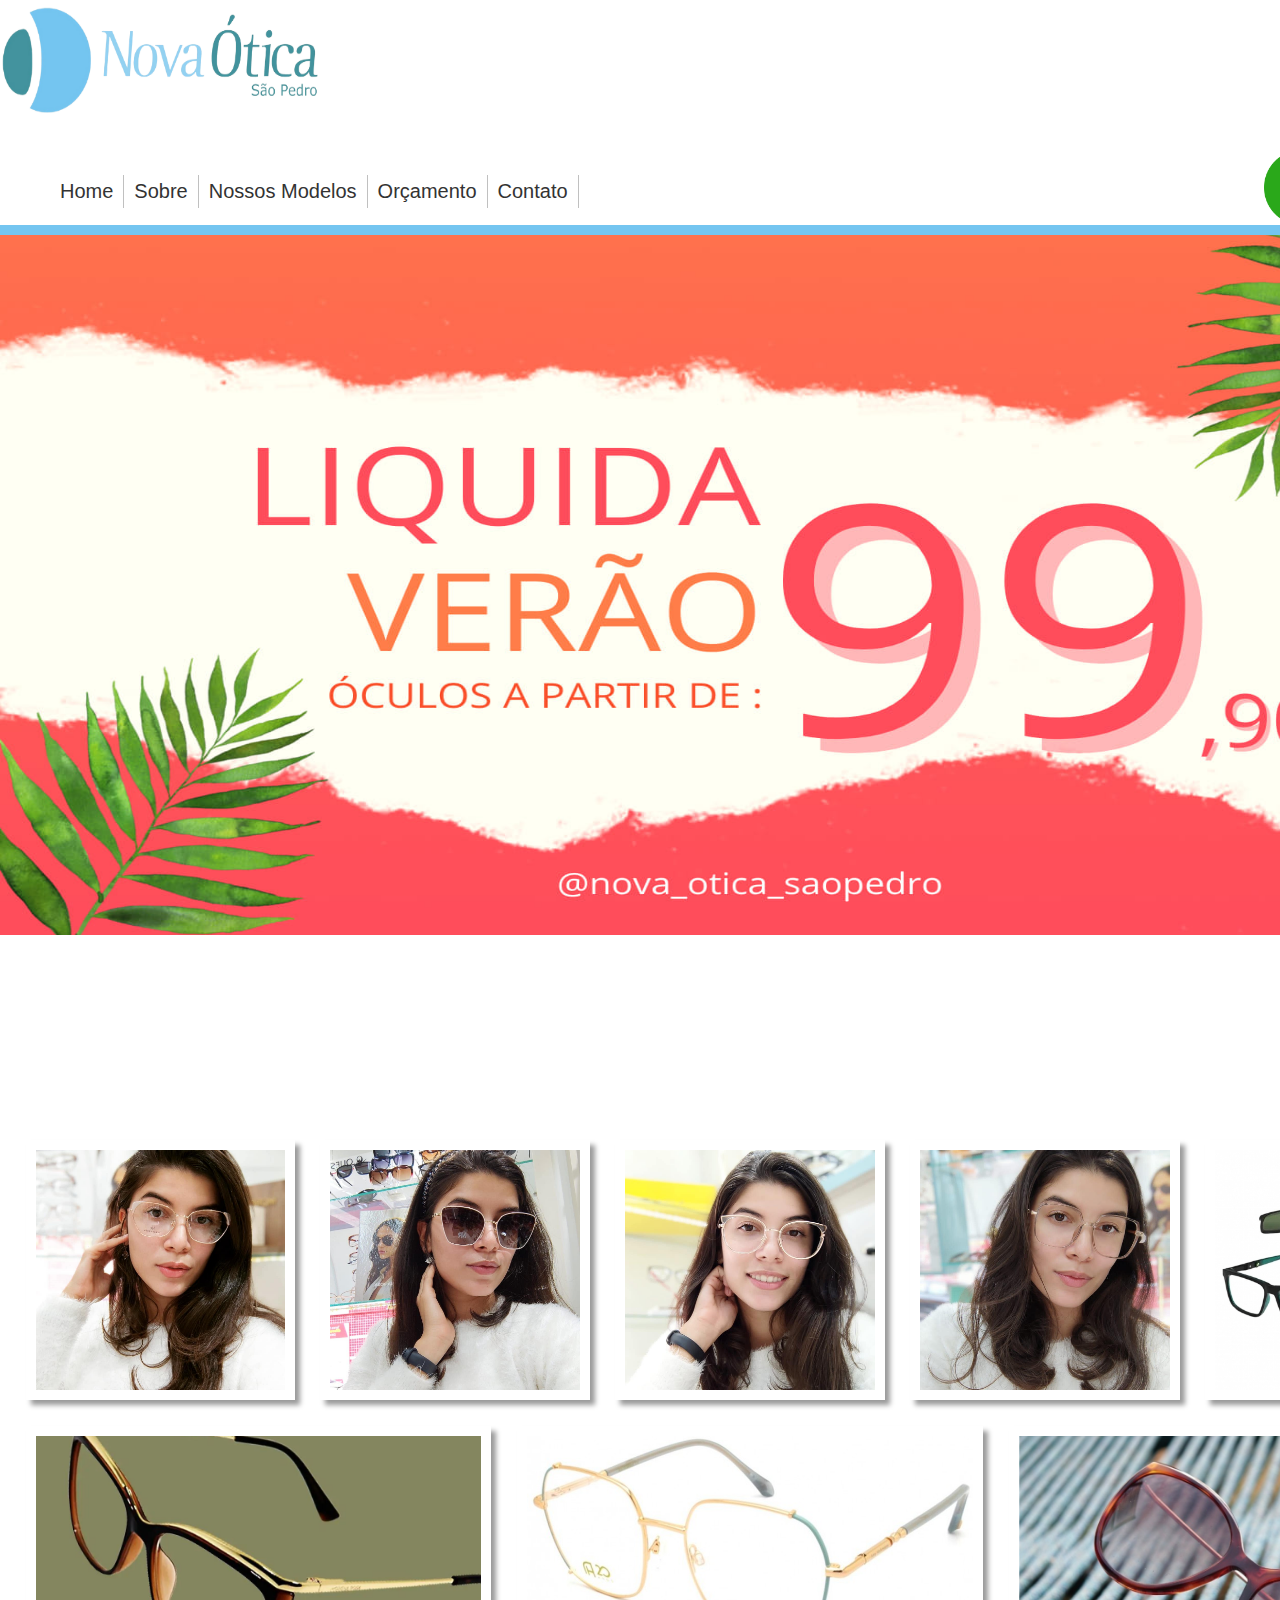
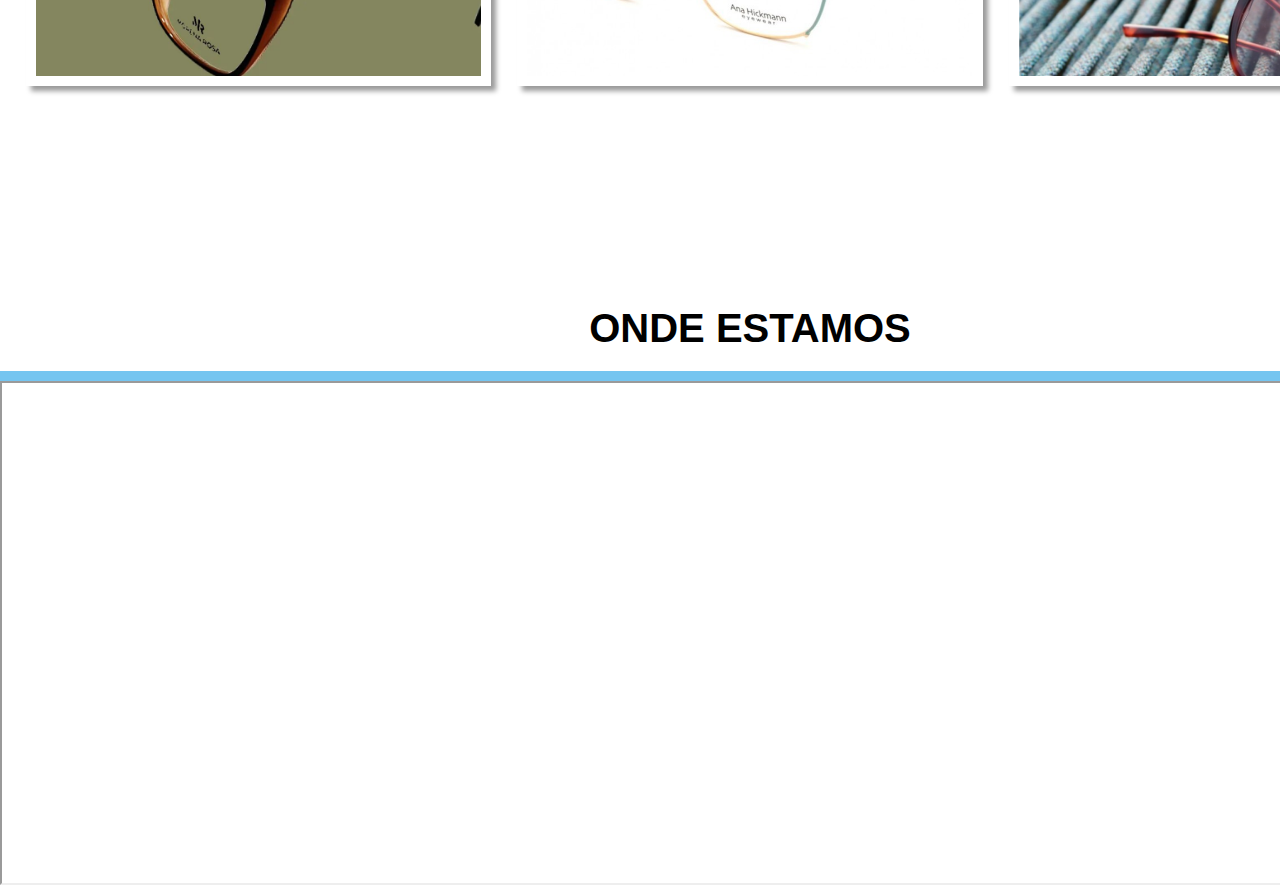
==== index.html @ 9bb89565 "first commit" ====
<!DOCTYPE html>
<html lang="pt-br">
  <head>
    <meta charset="UTF-8" />
    <title>Nova Ótica</title>

    <link rel="stylesheet" type="text/css" href="estilo.css" />
  </head>
  <body>
    <div class="container">
      <header>
        
          <div class="btn_social"
            href="https://pt-br.facebook.com/novaoticasaopedro/"
            target="_blank"
          /><img src="whatsapp.png" width="75px" /></>
          <a
            href="https://www.instagram.com/nova_otica_saopedro/"
            target="_blank"
          /><img src="instagram.png" width="75px" /></a>
          <a
            href="https://pt-br.facebook.com/novaoticasaopedro/"
            target="_blank"
          /><img src="facebook.png" width="75px" /></a>
        </div>
        <nav>
          <img src="logo1.png" width="320" height="120" id="logo" />
          <ul class="menu">
            <li><a href="#">Home</a></li>
            <li><a href="sobre.html">Sobre</a></li>
            <li>
              <a href="#">Nossos Modelos</a>
            </li>
            <li><a href="#">Orçamento</a></li>
            <li><a href="#">Contato</a></li>
          </ul>
        </nav>
      </header>
      <main>
        <div class="banner">
          <img src="bannerverao.jpg" width="100%" height="700px" alt="descontos de verão"
        </div>
        <div class="gallery-container">
          <a href="#" class="gallery-items">
            <img src="imagem1.jpg" onmouseover="document.imagem1.src='imagem1.jpg'" onmouseout="document.imagem1.src='imagem5.jpg'"name="imagem1" alt="modelos" />
          </a>
          <a href="#" class="gallery-items">
            <img src="imagem2.jpg" onmouseover="document.imagem2.src='imagem2.jpg'" onmouseout="document.imagem2.src='imagem6.jpg'"name="imagem2" alt="modelos" />
          </a>
          <a href="#" class="gallery-items">
            <img src="imagem3.jpg" onmouseover="document.imagem3.src='imagem3.jpg'" onmouseout="document.imagem3.src='imagem7.jpg'"name="imagem3" alt="modelos" />
          </a>
          <a href="#" class="gallery-items">
            <img src="imagem4.jpg" onmouseover="document.imagem4.src='imagem4.jpg'" onmouseout="document.imagem4.src='imagem8.jpg'"name="imagem4" alt="modelos" />
          </a>
          <a href="#" class="gallery-items">
            <img src="imagem5.jpg" onmouseover="document.imagem5.src='imagem5.jpg'" onmouseout="document.imagem5.src='imagem1.jpg'"name="imagem5"alt="modelos" />
          </a>
          <a href="#" class="gallery-items">
            <img src="imagem6.jpg"onmouseover="document.imagem6.src='imagem6.jpg'" onmouseout="document.imagem6.src='imagem2.jpg'"name="imagem6" alt="modelos" />
          </a>
          <a href="#" class="gallery-items">
            <img src="imagem7.jpg"onmouseover="document.imagem7.src='imagem7.jpg'" onmouseout="document.imagem7.src='imagem3.jpg'"name="imagem7" alt="modelos" />
          </a>
          <a href="#" class="gallery-items">
            <img src="imagem8.jpg" onmouseover="document.imagem8.src='imagem8.jpg'" onmouseout="document.imagem8.src='imagem4.jpg'"name="imagem8" alt="modelos" />
          </a>
        </div>
      </main>
      <aside>
        <div class="map-responsive">
          <h1>Onde estamos</h1>
          <iframe
            src="https://www.google.com/maps/embed?pb=!1m18!1m12!1m3!1d460.5936714179739!2d-47.90774184138287!3d-22.551059458139413!2m3!1f0!2f0!3f0!3m2!1i1024!2i768!4f13.1!3m3!1m2!1s0x94c7baa74f47e98d%3A0xdea69778922b881!2sNova%20Otica%20Sao%20Pedro!5e0!3m2!1spt-BR!2sbr!4v1670103702779!5m2!1spt-BR!2sbr"
          ></iframe>
        </div>
      </aside>
    </div>
  </body>
</html>
---- estilo.css ----
* {
  margin: 0;
  padding: 0;
}

body {
  font-family: arial, helvetica, sans-serif;
  font-size: 20px;
}
html {
  min-height: 100%;
}
.menu {
  list-style: none;
  border-bottom: 10px solid #74c5f0;
  float: center;
  float: top;
  padding: 50px;
}

.menu li {
  position: relative;
  float: left;
  border-right: 1px solid #c0c0c0;
}

.menu li a {
  color: #333;
  text-decoration: none;
  padding: 5px 10px;
  display: block;
}

.menu li a:hover {
  background: #333;
  color: #fff;
  -moz-box-shadow: 0 3px 10px 0 #ccc;
  -webkit-box-shadow: 0 3px 10px 0 #ccc;
  text-shadow: 0px 0px 5px #fff;
}

.menu li ul {
  position: absolute;
  top: 25px;
  left: 0;
  background-color: #fff;
  display: none;
}

.menu li:hover ul,
.menu li.over ul {
  display: block;
}

.menu li ul li {
  border: 1px solid #c0c0c0;
  display: block;
  width: 150px;
}

.gallery-container {
  display: flex;
  flex-wrap: wrap;
  justify-content: space-evenly;
  gap: 2vw;
  padding: 200px 2vw;
}
.gallery-items {
  width: 240px;
  height: 240px;
  border: 10px solid #fff;
  box-shadow: 5px 5px 5px #0006;
  flex-grow: 1;
  transition: transform 0.5s linear;
}
.gallery-items img {
  width: 100%;
  height: 100%;
  object-fit: cover;
}

.gallery-items:hover {
  transform: scale(1.3);
}

.map-responsive iframe {
  width: 100%;
  height: 500px;
  border: #75c5f0, 80%, 70%);
}

.container {
  width: 1500px;
  /*margin-left: 150px;
  margin-right: 150px;*/
  position: relative;
  margin: 0 auto;
}

.texto {
  text-align: left;
  font-size: 20px;
}

h2 {
  font-size: 20px;
  margin-bottom: 10px;
  margin-top: 10px;
}

.btn_social {
  position: absolute;
  top: 150px;
  right: 0px;
}

.map-responsive h1 {
  text-align: center;
  padding: 20px;
  border-bottom: 10px solid #75c5f0;
  text-transform: uppercase;
}
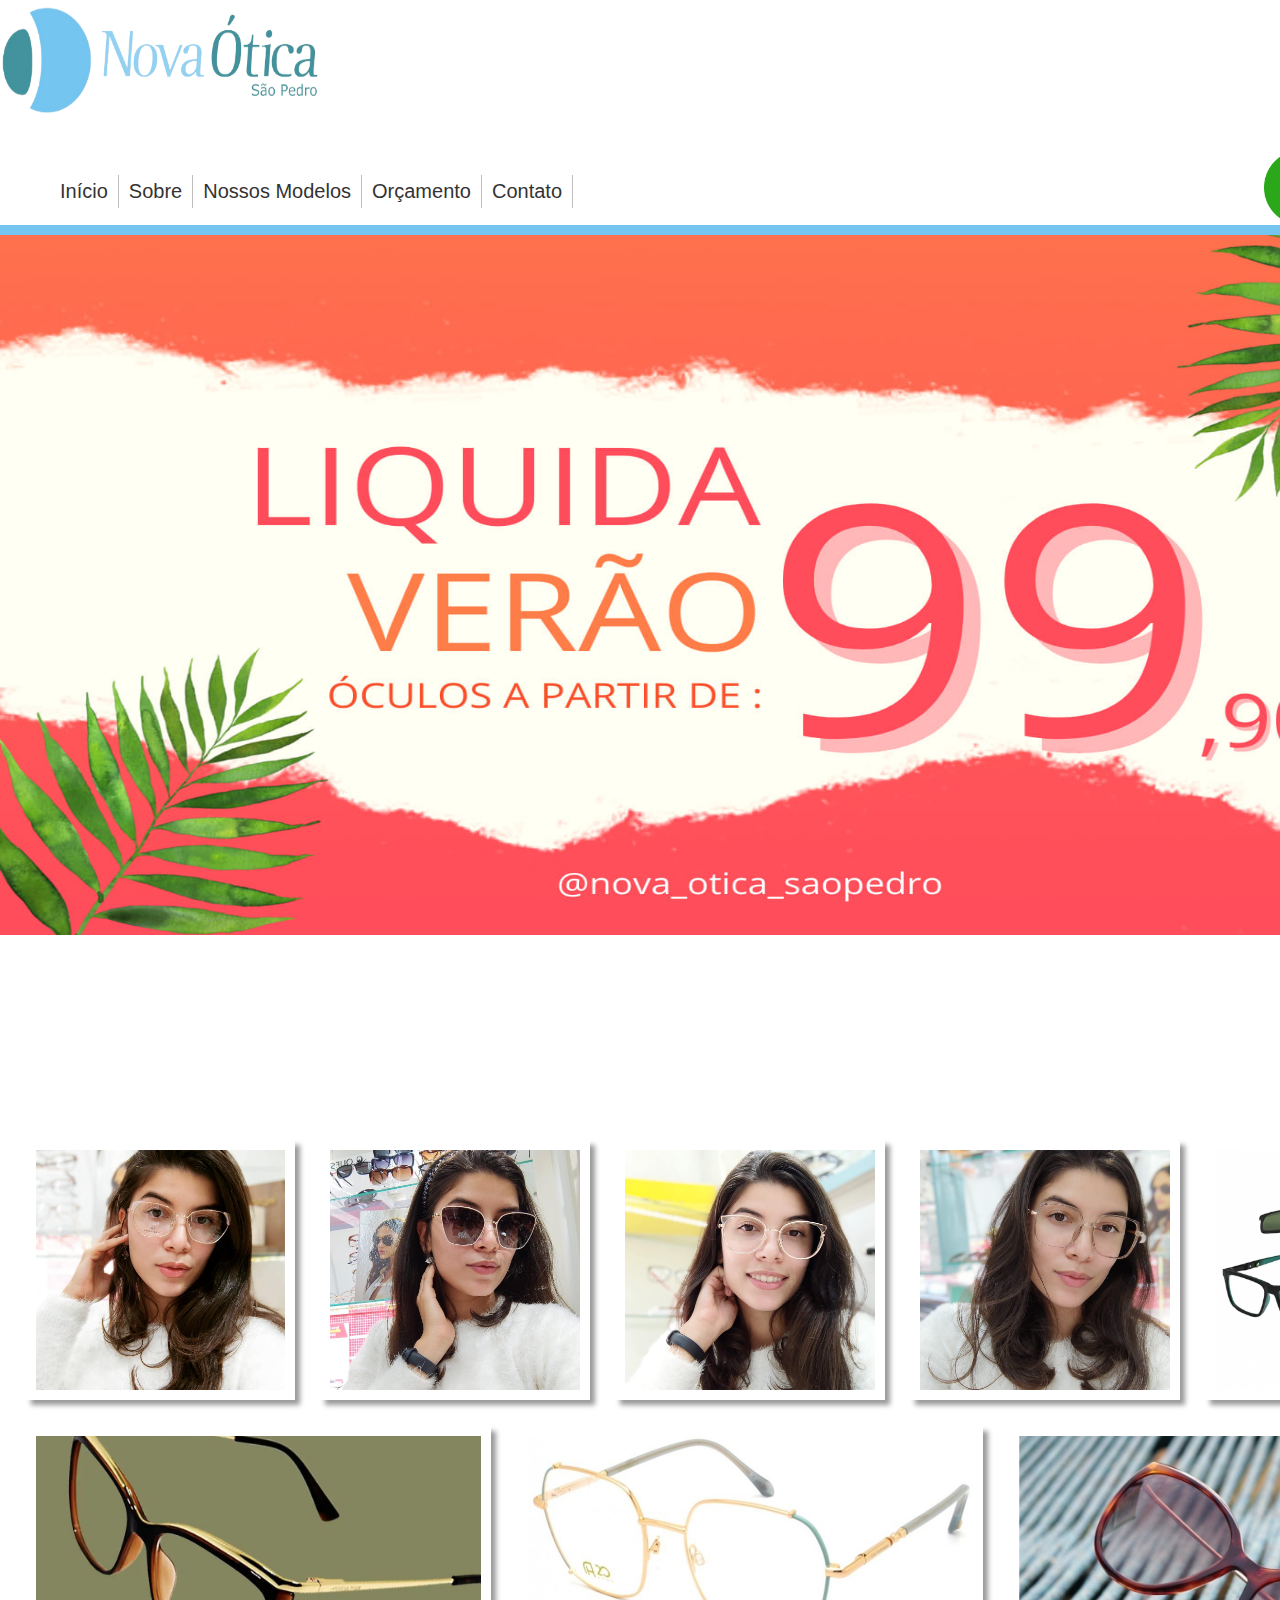
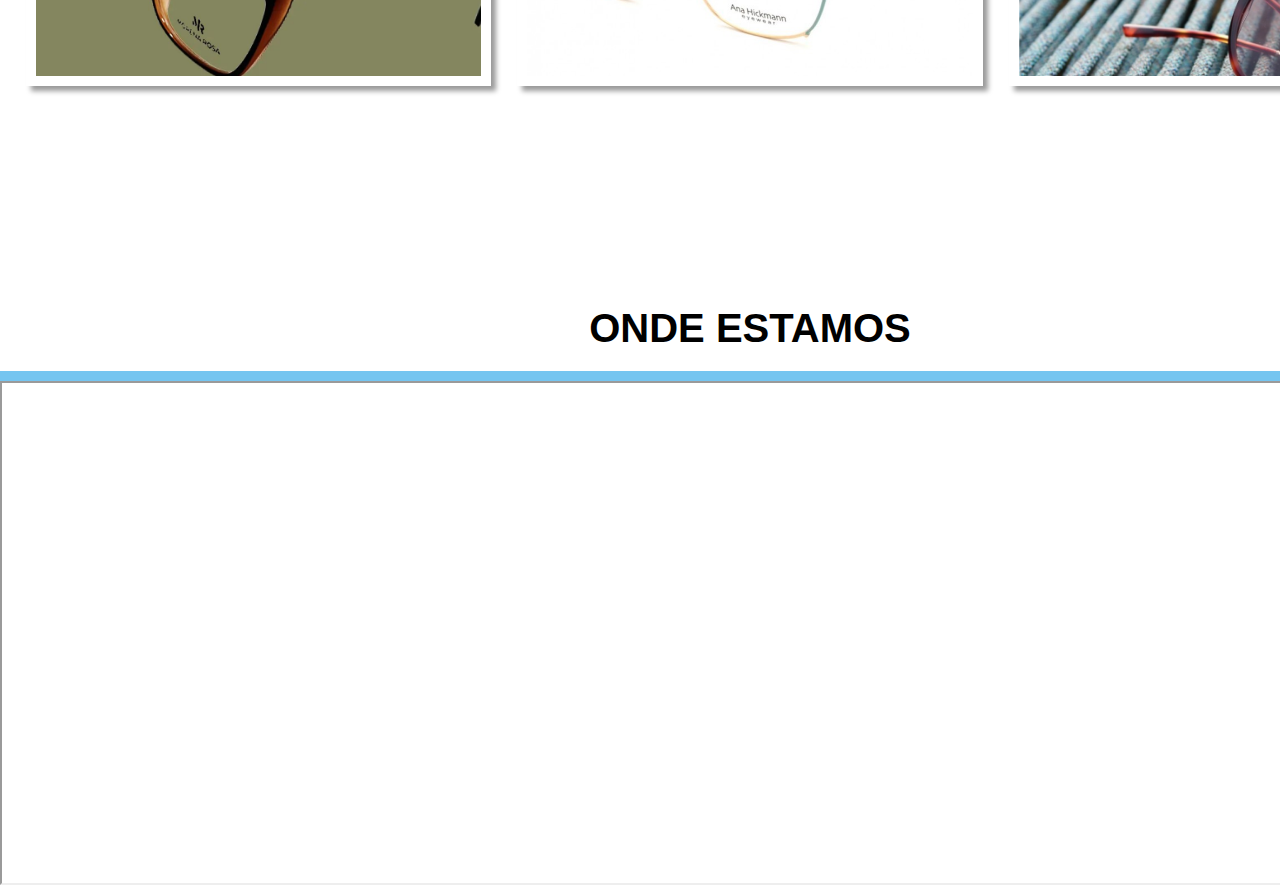
==== commit cde87117: "alter home for inicio" ====
--- a/index.html
+++ b/index.html
@@ -26,7 +26,7 @@
         <nav>
           <img src="logo1.png" width="320" height="120" id="logo" />
           <ul class="menu">
-            <li><a href="#">Home</a></li>
+            <li><a href="#">Início</a></li>
             <li><a href="sobre.html">Sobre</a></li>
             <li>
               <a href="#">Nossos Modelos</a>
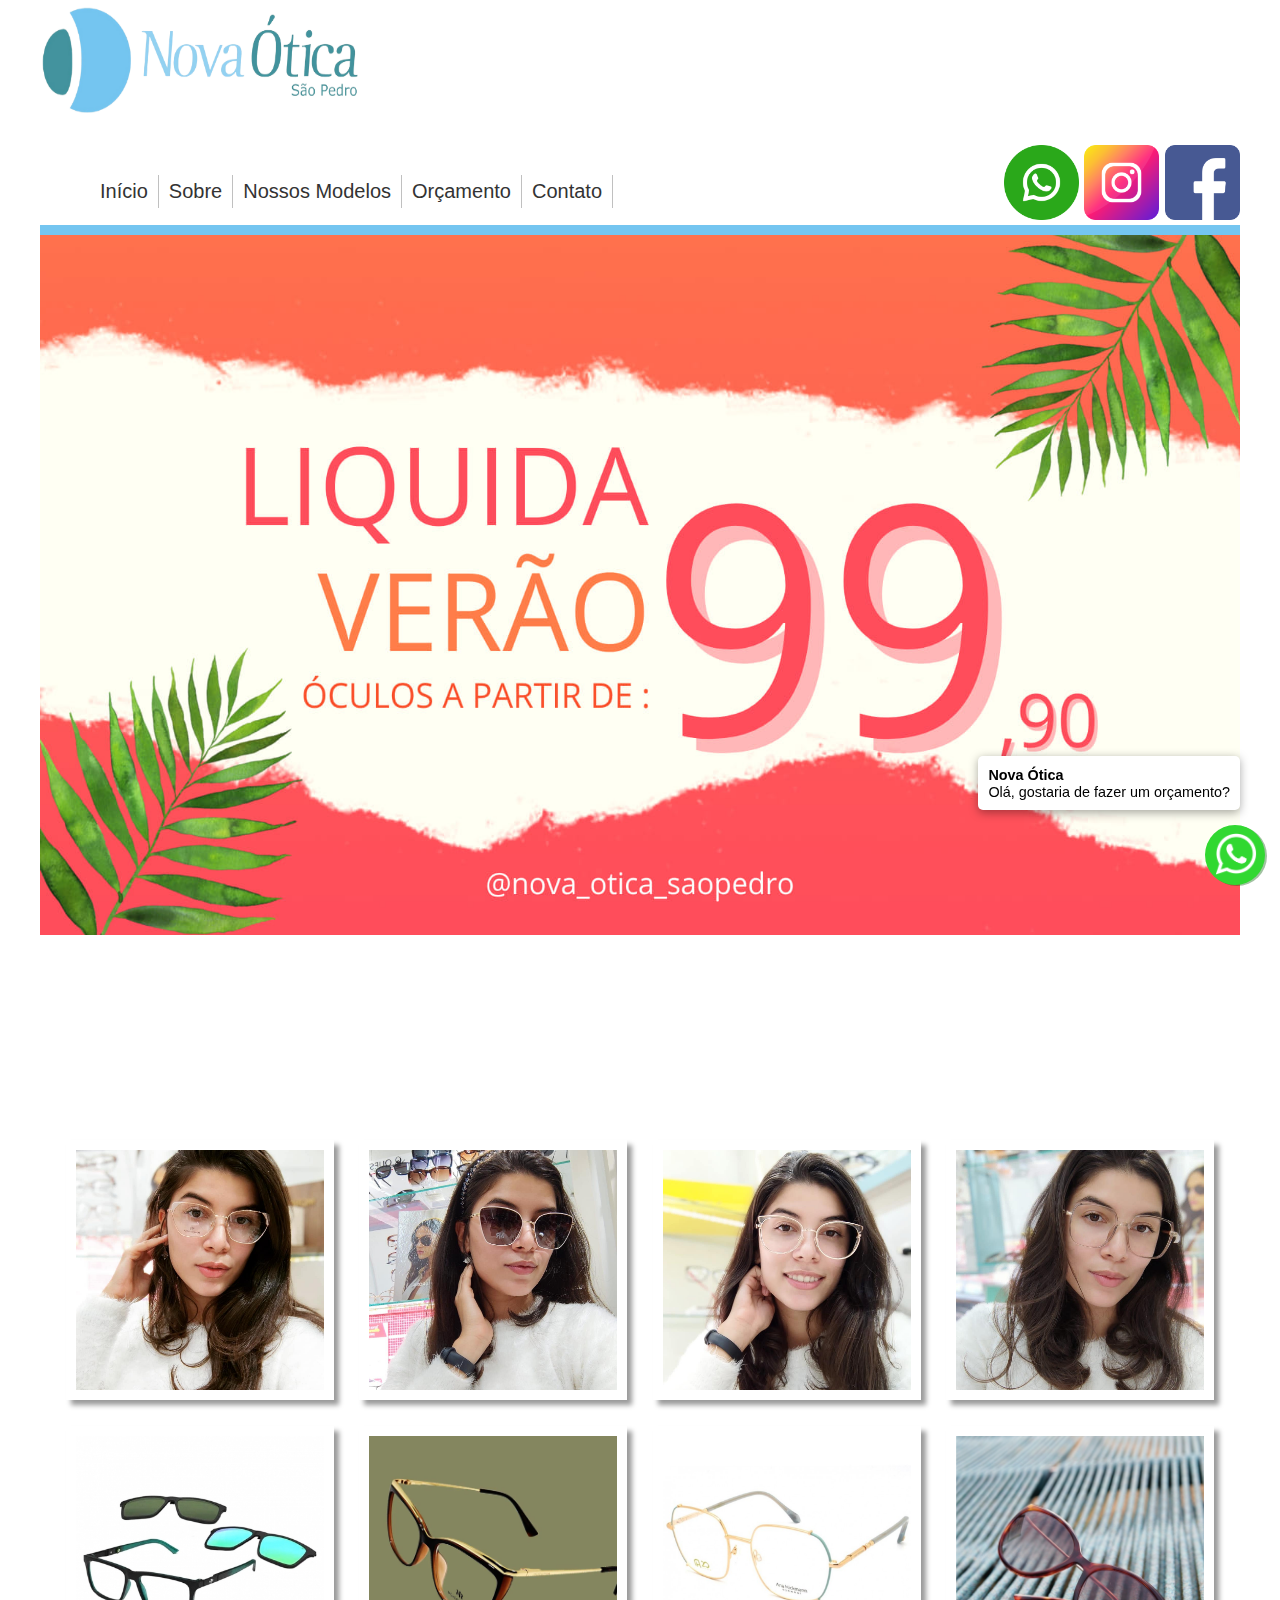
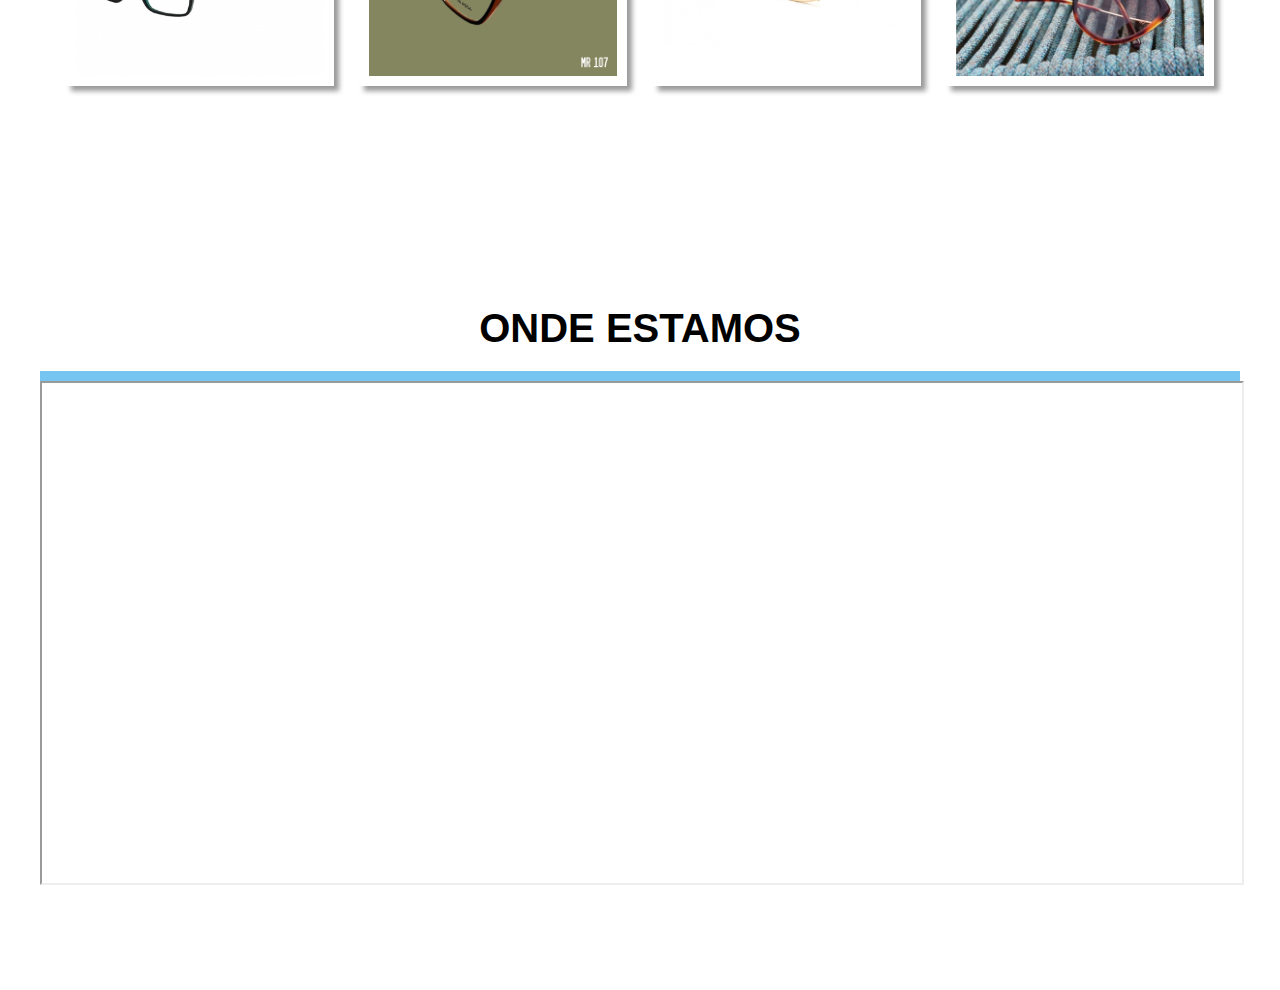
==== commit c486d88f: "add whats buttom" ====
--- a/index.html
+++ b/index.html
@@ -76,5 +76,14 @@
         </div>
       </aside>
     </div>
+    <div id="whatswidget-pre-wrapper" class="">
+      <div id="whatswidget-widget-wrapper" class="whatswidget-widget-wrapper" style="all:revert;">
+      <div id="whatswidget-conversation" class="whatswidget-conversation" style="color: revert; font: revert; font-feature-settings: revert; font-kerning: revert; font-optical-sizing: revert; font-palette: revert; font-synthesis: revert; font-variation-settings: revert; forced-color-adjust: revert; text-orientation: revert; text-rendering: revert; -webkit-font-smoothing: revert; -webkit-locale: revert; -webkit-text-orientation: revert; -webkit-writing-mode: revert; writing-mode: revert; zoom: revert; accent-color: revert; place-content: revert; place-items: revert; place-self: revert; alignment-baseline: revert; animation: revert; app-region: revert; appearance: revert; aspect-ratio: revert; backdrop-filter: revert; backface-visibility: revert; background: revert; background-blend-mode: revert; baseline-shift: revert; block-size: revert; border-block: revert; border: revert; border-radius: revert; border-collapse: revert; border-end-end-radius: revert; border-end-start-radius: revert; border-inline: revert; border-start-end-radius: revert; border-start-start-radius: revert; inset: revert; box-shadow: revert; box-sizing: revert; break-after: revert; break-before: revert; break-inside: revert; buffered-rendering: revert; caption-side: revert; caret-color: revert; clear: revert; clip: revert; clip-path: revert; clip-rule: revert; color-interpolation: revert; color-interpolation-filters: revert; color-rendering: revert; color-scheme: revert; columns: revert; column-fill: revert; gap: revert; column-rule: revert; column-span: revert; contain: revert; contain-intrinsic-block-size: revert; contain-intrinsic-size: revert; contain-intrinsic-inline-size: revert; container: revert; content: revert; content-visibility: revert; counter-increment: revert; counter-reset: revert; counter-set: revert; cursor: revert; cx: revert; cy: revert; d: revert; display: none; dominant-baseline: revert; empty-cells: revert; fill: revert; fill-opacity: revert; fill-rule: revert; filter: revert; flex: revert; flex-flow: revert; float: revert; flood-color: revert; flood-opacity: revert; grid: revert; grid-area: revert; height: revert; hyphenate-character: revert; hyphens: revert; image-orientation: revert; image-rendering: revert; inline-size: revert; inset-block: revert; inset-inline: revert; isolation: revert; letter-spacing: revert; lighting-color: revert; line-break: revert; list-style: revert; margin-block: revert; margin: revert; margin-inline: revert; marker: revert; mask: revert; mask-type: revert; max-block-size: revert; max-height: revert; max-inline-size: revert; max-width: revert; min-block-size: revert; min-height: revert; min-inline-size: revert; min-width: revert; mix-blend-mode: revert; object-fit: revert; object-position: revert; object-view-box: revert; offset: revert; opacity: 0; order: revert; origin-trial-test-property: revert; orphans: revert; outline: revert; outline-offset: revert; overflow-anchor: revert; overflow-clip-margin: revert; overflow-wrap: revert; overflow: revert; overscroll-behavior-block: revert; overscroll-behavior-inline: revert; overscroll-behavior: revert; padding-block: revert; padding: revert; padding-inline: revert; page: revert; page-orientation: revert; paint-order: revert; perspective: revert; perspective-origin: revert; pointer-events: revert; position: revert; quotes: revert; r: revert; resize: revert; rotate: revert; ruby-position: revert; rx: revert; ry: revert; scale: revert; scroll-behavior: revert; scroll-margin-block: revert; scroll-margin: revert; scroll-margin-inline: revert; scroll-padding-block: revert; scroll-padding: revert; scroll-padding-inline: revert; scroll-snap-align: revert; scroll-snap-stop: revert; scroll-snap-type: revert; scrollbar-gutter: revert; shape-image-threshold: revert; shape-margin: revert; shape-outside: revert; shape-rendering: revert; size: revert; speak: revert; stop-color: revert; stop-opacity: revert; stroke: revert; stroke-dasharray: revert; stroke-dashoffset: revert; stroke-linecap: revert; stroke-linejoin: revert; stroke-miterlimit: revert; stroke-opacity: revert; stroke-width: revert; tab-size: revert; table-layout: revert; text-align: revert; text-align-last: revert; text-anchor: revert; text-combine-upright: revert; text-decoration: revert; text-decoration-skip-ink: revert; text-emphasis: revert; text-emphasis-position: revert; text-indent: revert; text-overflow: revert; text-shadow: revert; text-size-adjust: revert; text-transform: revert; text-underline-offset: revert; text-underline-position: revert; touch-action: revert; transform: revert; transform-box: revert; transform-origin: revert; transform-style: revert; transition: revert; translate: revert; user-select: revert; vector-effect: revert; vertical-align: revert; visibility: revert; border-spacing: revert; -webkit-box-align: revert; -webkit-box-decoration-break: revert; -webkit-box-direction: revert; -webkit-box-flex: revert; -webkit-box-ordinal-group: revert; -webkit-box-orient: revert; -webkit-box-pack: revert; -webkit-box-reflect: revert; -webkit-highlight: revert; -webkit-line-break: revert; -webkit-line-clamp: revert; -webkit-mask-box-image: revert; -webkit-mask: revert; -webkit-mask-composite: revert; -webkit-print-color-adjust: revert; -webkit-rtl-ordering: revert; -webkit-ruby-position: revert; -webkit-tap-highlight-color: revert; -webkit-text-combine: revert; -webkit-text-decorations-in-effect: revert; -webkit-text-fill-color: revert; -webkit-text-security: revert; -webkit-text-stroke: revert; -webkit-user-drag: revert; -webkit-user-modify: revert; white-space: revert; widows: revert; width: revert; will-change: revert; word-break: revert; word-spacing: revert; x: revert; y: revert; z-index: revert;"><div class="whatswidget-conversation-header" style="all:revert;">
+      <div id="whatswidget-conversation-title" class="whatswidget-conversation-title" style="all:revert;">Nova Ótica</div></div><div id="whatswidget-conversation-message" class="whatswidget-conversation-message " style="all:revert;">Olá, vamos fazer um orçamento? </div><div class="whatswidget-conversation-cta" style="all:revert;"> <a style="all:revert;" id="whatswidget-phone-desktop" target="_blank" href="https://web.whatsapp.com/send?phone=5519989982370" class="whatswidget-cta whatswidget-cta-desktop">Enviar Mensagem</a> <a id="whatswidget-phone-mobile" target="_blank" href="https://wa.me/5519989982370" class="whatswidget-cta whatswidget-cta-mobile" style="all:revert;">Enviar Mensagem</a></div><a target="_blank" class="whatswidget-link" href="https://www.adamante.com.br/code/whatsapp-site/" title="Feito no WhatsWidget" style="all:revert;"><img src=" [data-uri]" style="all:revert;"></a></div><div id="whatswidget-conversation-message-outer" class="whatswidget-conversation-message-outer" style="all:revert;"> <span id="whatswidget-text-header-outer" class="whatswidget-text-header-outer" style="all:revert;">Nova Ótica</span><br> <div id="whatswidget-text-message-outer" class="whatswidget-text-message-outer" style="all:revert;">Olá, gostaria de fazer um orçamento?</div></div><div class="whatswidget-button-wrapper" style="all:revert;"><div class="whatswidget-button" id="whatswidget-button" style="all:revert;"><div style="margin:0 auto;width:38.5px;all:revert;"> <img class="whatswidget-icon" style="all:revert;" src=" [data-uri]"></div></div></div>
+      <script id="whatswidget-script" type="text/javascript">document.getElementById("whatswidget-conversation").style.display="none";document.getElementById("whatswidget-conversation").style.opacity="0"; var button=document.getElementById("whatswidget-button");button.addEventListener("click",openChat);var conversationMessageOuter=document.getElementById("whatswidget-conversation-message-outer");conversationMessageOuter.addEventListener("click",openChat);var chatOpen=!1;function openChat(){0==chatOpen?(document.getElementById("whatswidget-conversation").style.display="block",document.getElementById("whatswidget-conversation").style.opacity=100,chatOpen=!0,document.getElementById("whatswidget-conversation-message-outer").style.display="none"):(document.getElementById("whatswidget-conversation").style.opacity=0,document.getElementById("whatswidget-conversation").style.display="none",chatOpen=!1)}</script></div>
+      <style id="whatswidget-style">.whatswidget-widget-wrapper{font-family:"Helvetica Neue","Apple Color Emoji",Helvetica,Arial,sans-serif !important;font-size:16px !important;position:fixed !important;bottom:20px !important;right:30px !important;z-index:1001 !important}.whatswidget-conversation{background-color:#e4dcd4 !important;background-image:url('data:image/png !important;base64,iVBORw0KGgoAAAANSUhEUgAAAGUAAABlCAYAAABUfC3PAAAACXBIWXMAAA7EAAAOxAGVKw4bAAAAhHpUWHRSYXcgcHJvZmlsZSB0eXBlIGV4aWYAAAiZdY5dDoQwCITfOcUeYQqUluOYrCbewOM7tW6MD/slwPAbZD32TT6DAojX1iMjQDw9daHomBhQFGVE+skdrVApxXfmYjpFZG/wZ9DxpiJ6bM1pXDHV1YJmV5M3BOOFfA5E/X3zp34jJ5txK0wLhZMZAAABd2lUWHRYTUw6Y29tLmFkb2JlLnhtcAABAFVURi04AFhNTDpjb20uYWRvYmUueG1wAEiJ7ZaxTsMwFEX3foVl5thJKEOsuB1aUBkKCJBaxjR5Taw2TpQYYvprDHwSv4DdVi2qyojEYE+27/U99vPy4qGuk3QFCi0gF5Ljr49PjETG8exq6k/rERRismngaXP3nG5WaZTh4aAXa6bLugSVIF2uZcs0x0lWLYCZud2mGG0tasXxfPqARlUDqE/6xPeutXgL8aCH4iZbssfxzT7CrDgulKoZpV3Xke6SVE1OgyiKqB/SMPSMw2vfpUq0J9sLG7HLGEObNqJWopLIrpNF9ao4xkZH+3DQ4pguW7K9LEmrklqFBsSnP+1KLH+xW+Vot4fZg9Cwno9FCbI1V+A48IMT9eWMapPYbZnkMBOZKs4JExB5oU6U+0aAqYHahWFqK0n3pTQ/Qw9fM9g+6K+HgziIgziIgziIg/wrSC8+NHcgTUfXmdbtG8Nkm7OA2X6LAAATK0lEQVR4nO1d25bjOI4MgKSy5/+/bR/3cf+hLJLAPoCgaFu2JaeU6dptnFNTPVlpWSJIXAIBiP7nv/9L8a98lPBv38C/ci/xt2/g/5qICGoVqAoUAAEAEQIzmBlE9PIaEQBUFaUUiAhU7VIhMEIIYP73MG0VEUHOpa+lCxEhhICUIkIILxUTRQSlVtRSoAoQAQqFFoGoIsX4r2I2iIjgcrlARMGB8fU1gYigqqhVUGpBzhmqipTS02vFWivmeQYTI8YA5gBVQc4ZJWcQgJgSeMOx+/8qtvAVtQpCDJhSujJVzAIiIJeCXApCiGB+vJ6xioCIME0JIYT2Y7tg6RcJQP+33xMzrcvfIAIBm+z0mSIi8HWMMQ7raMLMSCmZ4sT8DfB4PSNUV51QjBEiipzLsgi/JKoKVYWIQETb/SiICMy8yU6fen/tf0IIDy2K36vq8jyP7rlFXw8e6Beec1l8U4CIQFTa7RCIlpNRRaClYEoJMcbfU8xycF8IbVrTqABqLUh6HR3XWiG12oOe/LBdCarQHgGi7yo3UUQMZuqLTyIopaDUCmJGbGajnyy7QA9N3RocrTxfIhnu/VbsngR4ckJcYuCAWgrmeUZskZaIopQMEUVK8VQnX6ugVgsjq0hfPOaAEPlpfC/NjpdSUUtFYIYCkGa7pdoiKRTUwnx/xiMVw+0ecylgEYSmGP8Oj8BEbHvQi++PIYTuP0qpIJa+y7g9xFlmQUQwzxdUEcQQkG6iltu/b2Wx0xk5C6pUO2kAePA3AEFUuuJTjC/D0j3ieUhgRikFKnK1brVaNEtESCm+tGAxBAbxF2opzWQJiAkpphYin5OjdN+hauF4SggPdpD/rjaPquq70xY+xtSTNWrOlm9OmCqDMEaUz8PSvWILnlriqMil9MVXBYgJMUSE8HqTR8B2Fd2EcmfY3luRZl8Dh+4PgMUnjH+ulaJgDogxIISAaUrdnrsy/DrtYcBAM812osz0HWfGPBwmIpS2ud2bERNS2JbNAwP29RNKuBVueYZicY6OHdXaTm5THFOzxe0TpRYA2h803ChVVFFLBYAOGdnvcVNyvQoajpIOTd1ax/asW+RHAclx15sjrhBRxGYhO3ZUS0MYYo+4/KEMp1OgnQyHhkYppZpth0VzVQImLAtGbN/vDvlo+a6iY875UKfncm9+WkjY/81sre/irqxqpiWmiBBGn2C7X8TOFXNb4JXnr9UUm2JEBZliqnTTxi1i0w/FyONZCjEsqF4ngApwsDDXAowl5HVFgVo+wWSfVYuoPCiw0HbxJ6vfD/TfQwMFPcPzfEc0fwupGD/73ZNxex+H7xUvAzg845A1tR0KXPuv8e8QGCIW75dc7BT00DZ2HzD+WZMYAkQEfy4XQLXjUQtA6KdPnsIdj8RyjtpN5xJ6718rQ5dnix7btU5RSs4ZCsPPQlxC1Fdi4W28UpT/2ZPwhWA+pFbp/3/8fg8cXmFQa8/mfk9UwEQtpLdTHeM+DM6ulaGwnJDazw5VyujEU0qYprR7F4Zwb5ZG3zTKo9PivuORZTYlB6jaImzNxXzD1ZbLETOoVguBRa984BaptSKXgilNSMlUcbnMxyulVjGfcQCUMTr/6rhS04v5ptB9095v4sCQDn1sv59S6lXNRGPCPF8scHjDR1G7Fy+IHW6+HGf6LrbkgUJukIUleeiL76cml4yczWfEHRVSajXzWmpHoHfcXQ8W7G/0YGKvTohtQ+WcIc3UllJOyFP6jb2nlK6QXCBiKLVHbI5Ya0OT/QRZToLNpeuOmWFBpbdsom72xMq7QbmfZmLaDaYHZqQYkRvEZQo+I3kkQGUJQffKGLmlVidZXegGpFYR5HlGyQUqimlKmxUDGNSzRykxRtvZ8wwJEbUaavAOl8ErkhaiG0KejjZfFtUwsr5nX23Xm0n5mr5eRjNuhmiamgMuqHVbzcTvte/0jZ9JyaJDD4ktMHm/+mmKDlBloBXxDlUKM4ODQmfd5UCBJb/x3OZWIZ6IjmVg910hhJ7t51L6jt5yv9LAya15hi+iCENVdofrj655VYp/[base64]/Jln8WR4lpsqZm6FpNrwq8Em9xrNaxlt+TtK6cU3YCB3fL9Gc55SquwyC21pVv/ltjykjvuvie4LxokAJu6BwtYSsWf3peSOXluIe0/G2yurShm5V3bjtDnku0rM6r7d5zmDi9fhnUbrztihF6xEPk8V9ux+RaD8nLk4SikFl3nupWyFJb3IltnH+L5iHiol59wKSkZs2BP2mRkiCLZFNeORv03mmBlhYGsaRmTQy+1GWcwdbaZFEZkfu90Qz8RNM4Be1xGxzSCiqFIRNyp3TVYdvcPTzhapYgWrrTdtu4/6rt7yOc873Cz4Z5gZU0pWW4c2rMqSuBGF9u4BwMzR3g2EHdiVVAvNY0O0uRXtrOwA6DejuYc+ZYHL33OCxAxuJnDrKUsxImdrGXAY3E2nK6xd3QDKm+SyNDI6h31BpZ0+YKs3IrLfVNGrT4hqD1i+I6tKuc2IA+/nfzERZMdJscWPPVGc53zlNB9FNYYWL70fcYo9JN8qZi6xmZ7bGZE1I88zKoeOSDDTOY6e2ZpeHGy7JbZtEV/EWuvmaIiZzH9ooxCZVRmoQHZCXMkejHSFhIi4E4NyHlgYytWv79MSXGkkD4eUFIoQToq+Op7DDCjuTMXWGydiiJRd0VBsDMe5Ib+llMYsdJIdNWhEG2ulgsn8zgjPbBH3Q1KlF622SggBX19fKNWIHSDCV5gO4Sk/9Ck9kXvz+u7szTnv80nMjGmawMESRFGBFK88GhRjXQXUggDrQNtTa3f6qqoipvdI38yMRNRP7jsV0DU5lfnkkY02mtGenegPLC0R9VYCL5laKLtQlNZkjf7q/DEvbgUO3+rrPCKDv5XT6WgeNYnqbqDNI68tNnoMJrRFQeqNRypX/+2csKkFEp/WaHv6SeHG3VWRU/omR/ShE/+GiI/YilnEjBQWpr7f39G7/Ag5XSnWs/FeJXKUkfp6a4K64zMkHiF4FY+aUq75Y58sqvpT5qtsBiddeW6C4H6gK8R5xctpMH7wcgrOaqM7W6SVw8939L0O7rXwdVL2NRncsCUdzJJTOv1PbAnt7c7/2xTh4vDSPB9MxlsTIiDEgFoq/lwuHS8CMDSfujNui0+t9aEt/lKnuK9Z/KYSPLQ+YnxKzhm5FMQYfkIphBStz8+agYwA4Zn5YqZwZfe50UK38pDfkR4MvKHYI8enjF0KMfyAUoCFYF0777a1RQz9Itwy+Z/a+R6ledi9R3wRjxyf4ozLWg8meD//Ulo91r9hhqwreUYp1YbbTNMuxYxjP44Yn7Jcx9pAfrSX6RMiIkehnbL0DrzicM+R41PGiPFDG8xeyzudVEtDU4aKVVQXoHPHdy/fvP4L38ALY4x/r1IsxG7U0fjaH6kqSq1Gi+0Th7ZBOLfCRCg4b3zKX6wUZ+YLKBucY+H2/[base64]/012Vylf3sOc6W4iOq+ZrzHb34Exj24JjQgabhEbwK6szFr8rfj0FUEsFEyFMAYGuH895v2/HrAfIFqLjnVL8Q5d57vWQEKwf/lnHr8Jmosx5Rh3IDD5fJefcbua9hO2VhBDwRYQLZsu2c8Y0TVe/00eAQFo/5c/PnnSiY0oRCuqY17j575TipkdbxiqqkDyjlIUFeHvcnObjxayUkrFSBjzL297OFCJCDAE5l17Xv/1Op5jO84xpmjZ1fB0tr4iOd45+UYhNqvPopndTqSKp9pCvwxatgSfFtMo8N9R3/5SHvcJsTJeRu9g5xrBBOzGaKc3FwuSfnNa6heh4t00sfCTEFDqPammjzp0nBaAjv/NlBgiYUnriyKmPy3iHRLFVrPkIg2PX3tpNWJDpmGKHW76+vt+3uFW2EB3vzZdazB/4OsxzhJfbMBv3Od4xM02T1U0ePJihDk0VJzZNuX32KXhzzpDWNkFE0Fyag/X5LNa+103uyTX8LUTHVUc/subHi40Fq8s8tz5Ea3fbVNTZ2mL1pkiDU6wVG9aUqrL0Q4IgLH34Zy9TazUWZ0o/MkL+FdHx3ssN5JA18UlDc26Zc+BDc493xfojWw8km0+ppSJN6Y6SuuRRBUpGGPTZxp8wQv6t0MPqCYbOprh3UtH70yieiS+0BR8VBMY0pVUUwW14jHGYi2wn7BNkt1KW5ktFCnFfG5kuielaE1K3t+/WzIfClc8efmRSe04QQ29f+BRe2L1Smt1/FLr6NFSLGvaFkgrt8+mNQnSjlMZm3DtWY6El1X4C9uBsa1Sl35Q7pRAaU/7BaAznb1kSuf1BeudTq/6N0A3B/KxW7TnSP/987VMM0IZOR6tlfNAi75V7pTAB8qQjuo3NmDgtIe4G6bUOYpthf1WMsuOpqhYxiTz8/jUhspaIOMyZ/GR5RW26U0pgRtXaEdbbi0nPjNeZjg9vpBHWUkp9J6/dVBWB5v3BgJmgXR/5FdlCbbp6DGr8KzwYjeEDa/bOiF9uBC9fFtaBuQ/f7e+IU5v+/Ln0PG9N7vZWaCdgrYG0sxl3LlhpmFncEj57gLHrGz5fRmpTldoZoWtypxRrHzAIoLMZm+yd5qCKzoqk1vv+ygGb4hVHvhzgSBmJ6Hs+s4fatKqUwDZBuw7vK/Rb2GPpVWVAYl8PVO5vdmgwzyeKESVspOKW6UfvUJsetmwvdYnacSP0dzJsuPlG7a+lIA1zd5/efBvQeXRl8kj5CWrTQ6WEEHvNgdoojj6O/EUDkKrasM1+A69N0agU/oXC01b5CWrTwz56Nze1VpSceynYmoDW2+X85mzkko10jfF1Zt1HlUubH/nLrwh8Jj9BbXr4r0RtsihTf6eUAn1y3W10NhbC5mxFr9QG3bykkzYn6Pb2t7LxrU7cqU0xxY6ATG2M/IhyxNh+r5WgdeM8/KfDDRYGeUbOdgx9IEwptdcpxqqkansTRCOlvVLIPM+dof5bNXPAp7kakjAClGtyNrXp6Qr4aQEBZVh08/QVpdjggVKWofw2ASI+PSF+qkqtKE3ZaXqtxLXrOGj6rrmz10QZdO+lwFIVUaQ/xyM5i9r0clv6vC0CIZfcXwDGiA1+lx4aRjT4hKl39o7ii+hvnfYy7SuY/VZUtTeqemvbO0N9AHsnpJvm0HZxlTZFHEAI09PPn0Ft2mQrun8hYFbY1J/A/dj6q/RqrfhzMXT5tqFmrKP41B9/u8JemN59kDTmpYi9J3La2ZEFtCl3VfCf//wzNMgG/PlzsRetPddJX58jqU2bDbjTiYxUwcu4vhA7QlvqQnZ2XGfJbKgPuYkprCpui3jsT0RI0zQMT5A2b2v79TpCQUvPIYA+37iz6Ddc70hq02aluMmw92qFvgALedocZG0EPq+duBChdfsuRax3RUXAYRl0owBKXt4FuVXHnZYLtAKZ3agDr0TbpxIdSW3aFeqISI/FFzhk8QPvNuHsFaM26QIBtfI00/5OAaf7lBYBElF7PyTtenPQkdSmzUrxNmvwEkMQ/XwZ1UP1ec4o5dLeGFTBIfSR63skhICvaTL0tr2s03hsafMGO5ratEkpyxACvRrcfEQvxl7xHCElbaaBwJE3wzmPrgcspQkDZcMmUPQMatPuTI2w2OHfEm9Aiuovd/7e5rjl9+6RM6hN+5XSaZa/i039xildkzOoTXHvGEEMi3E2g/7T5SxqE/[base64]/i0+xTqdDSK6/LlAxd5zzB90/6qK6DyvLTvEWuwKSmkz4tvrvz9hd20VbyF3vxFC+Cjin5UBWn/8M3GsRtHajBuUICrg8LvMk2WCg/Zi17PE8tPaHkZx6xOf9Sr25KhaxayPsQVdzQX+LXF4fJ5zhzpSirvfDvEJcplnKyeHgP8FbJ3FbCth4+oAAAAASUVORK5CYII=') !important;background-repeat:repeat !important;box-shadow:rgba(0, 0, 0, 0.16) 0px 5px 40px !important;width:250px !important;height:300px !important;border-radius:10px !important;transition-duration:0.5s !important;margin-bottom:80px !important}.whatswidget-conversation-header{background-color:white !important;padding:10px !important;padding-left:25px !important;box-shadow:0px 1px #00000029 !important;font-weight:600 !important;border-top-left-radius:10px !important;border-top-right-radius:10px !important}.whatswidget-conversation-message{line-height: 1.2em !important;background-color:white !important;padding:10px !important;margin:10px !important;margin-left:15px !important;border-radius:5px !important}.whatswidget-conversation-message-outer{background-color:#FFF !important;padding:10px !important;margin:10px !important;margin-left:0px !important;border-radius:5px !important;box-shadow:rgba(0, 0, 0, 0.342) 0px 2.5px 10px !important;cursor:pointer !important;animation:nudge 2s linear infinite !important;margin-bottom:70px !important}.whatswidget-text-header-outer{font-weight:bold !important;font-size:90% !important}.whatswidget-text-message-outer{font-size:90% !important}.whatswidget-conversation-cta{border-radius:25px !important;width:175px !important;font-size:110% !important;padding:10px !important;margin:0 auto !important;text-align:center !important;background-color:#23b123 !important;color:white !important;font-weight:bold !important;box-shadow:rgba(0, 0, 0, 0.16) 0px 2.5px 10px !important;transition:1s !important;position:absolute !important;top:62% !important;left:10% !important}.whatswidget-conversation-cta:hover{transform:scale(1.1) !important;filter:brightness(1.3) !important}.whatswidget-cta{text-decoration:none !important;color:white !important}.whatswidget-cta-desktop{display:none !important}.whatswidget-cta-mobile{display:inherit !important}@media (min-width: 48em){.whatswidget-cta-desktop{display:inherit !important}
+      .whatswidget-cta-mobile{display:none !important}}.whatswidget-button-wrapper{position:fixed !important;bottom:15px !important;right:15px !important}.whatswidget-button{position:relative !important;right:0px !important;background-color:#31d831 !important;border-radius:100% !important;width:60px !important;height:60px !important;box-shadow:2px 1px #0d630d63 !important;transition:1s !important}.whatswidget-icon{width:42px !important;height:42px !important;position:absolute !important; bottom:10px !important; left:10px !important;}.whatswidget-button:hover{filter:brightness(115%) !important;transform:rotate(15deg) scale(1.15) !important;cursor:pointer !important}@keyframes nudge{20%,100%{transform:translate(0,0)}0%{transform:translate(0,5px);transform:rotate(2deg)}10%{transform:translate(0,-5px);transform:rotate(-2deg)}}.whatswidget-link{position:absolute !important;bottom:90px !important;right:5px !important;opacity:0.5 !important}</style>
+      </div>
   </body>
 </html>
+
--- a/estilo.css
+++ b/estilo.css
@@ -90,7 +90,7 @@
 }
 
 .container {
-  width: 1500px;
+  width: 1200px;
   /*margin-left: 150px;
   margin-right: 150px;*/
   position: relative;
@@ -110,8 +110,9 @@
 
 .btn_social {
   position: absolute;
-  top: 150px;
+  top: 145px;
   right: 0px;
+
 }
 
 .map-responsive h1 {
@@ -119,4 +120,9 @@
   padding: 20px;
   border-bottom: 10px solid #75c5f0;
   text-transform: uppercase;
+  
 }
+
+.map-responsive{
+  margin-bottom: 100px;
+}
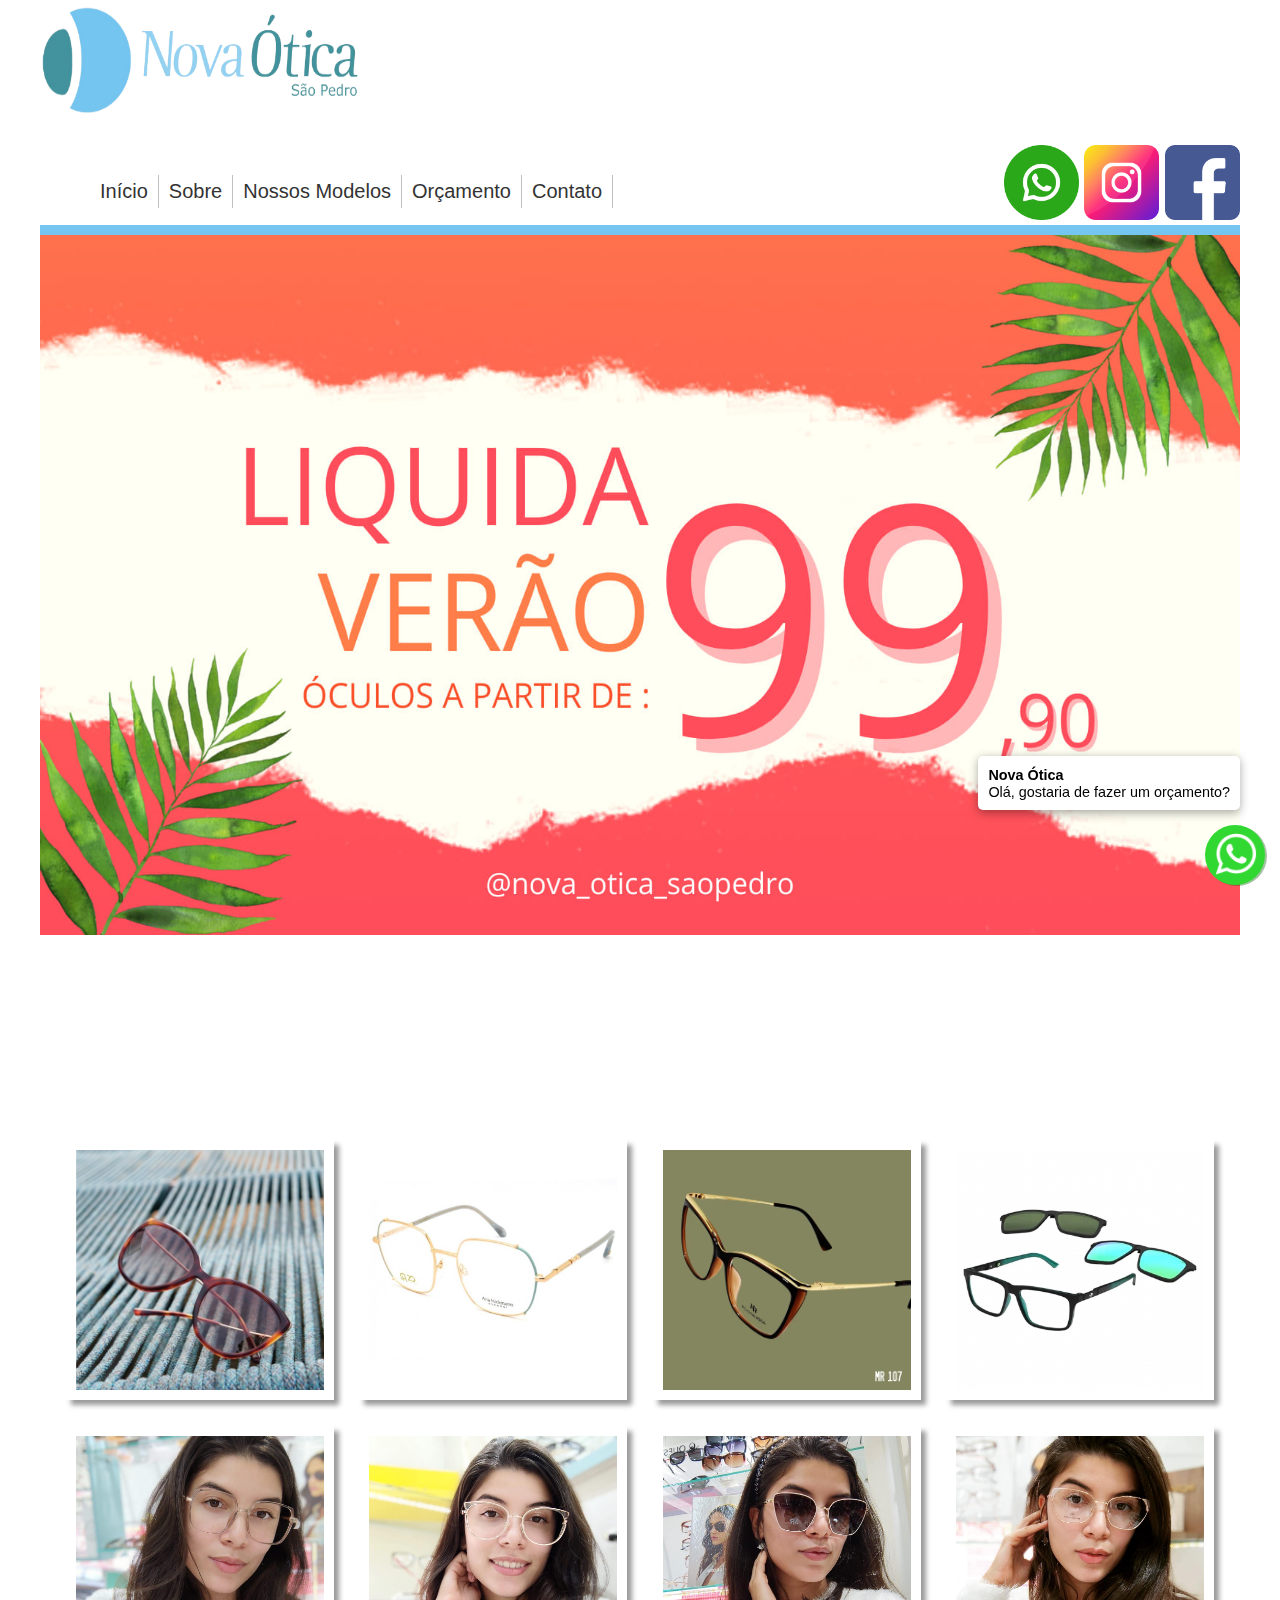
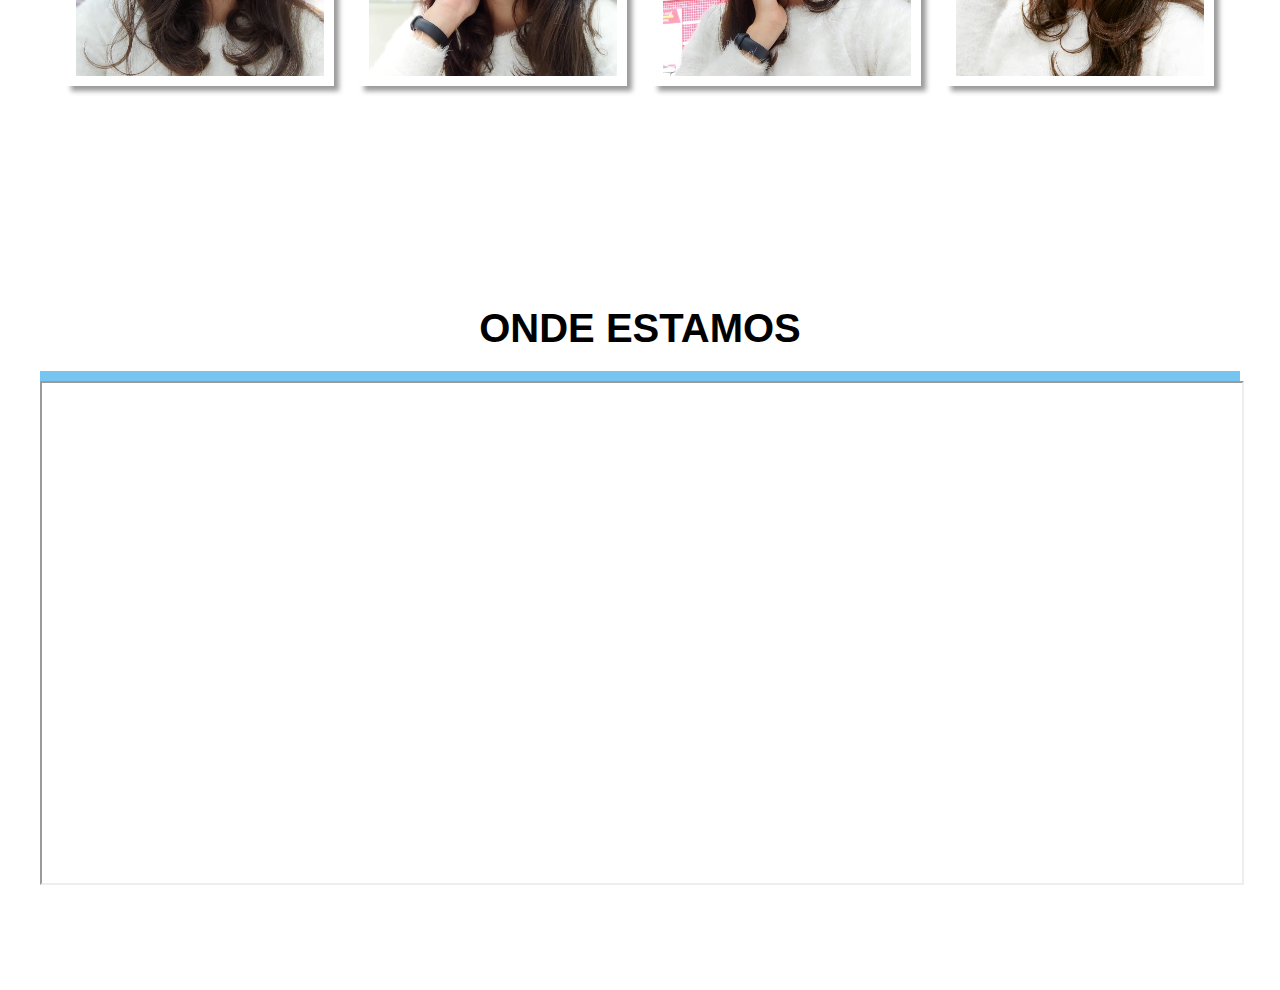
==== commit 795fd3e1: "bug resolved" ====
--- a/index.html
+++ b/index.html
@@ -2,6 +2,7 @@
 <html lang="pt-br">
   <head>
     <meta charset="UTF-8" />
+    <meta http-equiv="cache-control" content="max-age=0" />
     <title>Nova Ótica</title>
 
     <link rel="stylesheet" type="text/css" href="estilo.css" />
@@ -10,19 +11,20 @@
     <div class="container">
       <header>
         
-          <div class="btn_social"
+          <div class="btn_social">
+            <a
+            href="https://api.whatsapp.com/send?phone=5519989982370&text=Quero%20fazer%20um%20orçamento."
+            target="_blank"
+            /><img src="whatsapp.png" width="75px" /></a>
+            <a
+            href="https://www.instagram.com/nova_otica_saopedro/"
+            target="_blank"
+            /><img src="instagram.png" width="75px" /></a>
+            <a
             href="https://pt-br.facebook.com/novaoticasaopedro/"
             target="_blank"
-          /><img src="whatsapp.png" width="75px" /></>
-          <a
-            href="https://www.instagram.com/nova_otica_saopedro/"
-            target="_blank"
-          /><img src="instagram.png" width="75px" /></a>
-          <a
-            href="https://pt-br.facebook.com/novaoticasaopedro/"
-            target="_blank"
-          /><img src="facebook.png" width="75px" /></a>
-        </div>
+            ><img src="facebook.png" width="75px" /></a>
+          </div>
         <nav>
           <img src="logo1.png" width="320" height="120" id="logo" />
           <ul class="menu">
@@ -42,28 +44,28 @@
         </div>
         <div class="gallery-container">
           <a href="#" class="gallery-items">
-            <img src="imagem1.jpg" onmouseover="document.imagem1.src='imagem1.jpg'" onmouseout="document.imagem1.src='imagem5.jpg'"name="imagem1" alt="modelos" />
+            <img src="imagem8.jpg" onmouseover="document.imagem1.src='imagem1.jpg'" onmouseout="document.imagem1.src='imagem5.jpg'"name="imagem1" alt="modelos" />
           </a>
           <a href="#" class="gallery-items">
-            <img src="imagem2.jpg" onmouseover="document.imagem2.src='imagem2.jpg'" onmouseout="document.imagem2.src='imagem6.jpg'"name="imagem2" alt="modelos" />
+            <img src="imagem7.jpg" onmouseover="document.imagem2.src='imagem2.jpg'" onmouseout="document.imagem2.src='imagem6.jpg'"name="imagem2" alt="modelos" />
           </a>
           <a href="#" class="gallery-items">
-            <img src="imagem3.jpg" onmouseover="document.imagem3.src='imagem3.jpg'" onmouseout="document.imagem3.src='imagem7.jpg'"name="imagem3" alt="modelos" />
+            <img src="imagem6.jpg" onmouseover="document.imagem3.src='imagem3.jpg'" onmouseout="document.imagem3.src='imagem7.jpg'"name="imagem3" alt="modelos" />
           </a>
           <a href="#" class="gallery-items">
-            <img src="imagem4.jpg" onmouseover="document.imagem4.src='imagem4.jpg'" onmouseout="document.imagem4.src='imagem8.jpg'"name="imagem4" alt="modelos" />
+            <img src="imagem5.jpg" onmouseover="document.imagem4.src='imagem4.jpg'" onmouseout="document.imagem4.src='imagem8.jpg'"name="imagem4" alt="modelos" />
           </a>
           <a href="#" class="gallery-items">
-            <img src="imagem5.jpg" onmouseover="document.imagem5.src='imagem5.jpg'" onmouseout="document.imagem5.src='imagem1.jpg'"name="imagem5"alt="modelos" />
+            <img src="imagem4.jpg" onmouseover="document.imagem5.src='imagem5.jpg'" onmouseout="document.imagem5.src='imagem1.jpg'"name="imagem5"alt="modelos" />
           </a>
           <a href="#" class="gallery-items">
-            <img src="imagem6.jpg"onmouseover="document.imagem6.src='imagem6.jpg'" onmouseout="document.imagem6.src='imagem2.jpg'"name="imagem6" alt="modelos" />
+            <img src="imagem3.jpg"onmouseover="document.imagem6.src='imagem6.jpg'" onmouseout="document.imagem6.src='imagem2.jpg'"name="imagem6" alt="modelos" />
           </a>
           <a href="#" class="gallery-items">
-            <img src="imagem7.jpg"onmouseover="document.imagem7.src='imagem7.jpg'" onmouseout="document.imagem7.src='imagem3.jpg'"name="imagem7" alt="modelos" />
+            <img src="imagem2.jpg"onmouseover="document.imagem7.src='imagem7.jpg'" onmouseout="document.imagem7.src='imagem3.jpg'"name="imagem7" alt="modelos" />
           </a>
           <a href="#" class="gallery-items">
-            <img src="imagem8.jpg" onmouseover="document.imagem8.src='imagem8.jpg'" onmouseout="document.imagem8.src='imagem4.jpg'"name="imagem8" alt="modelos" />
+            <img src="imagem1.jpg" onmouseover="document.imagem8.src='imagem8.jpg'" onmouseout="document.imagem8.src='imagem4.jpg'"name="imagem8" alt="modelos" />
           </a>
         </div>
       </main>
